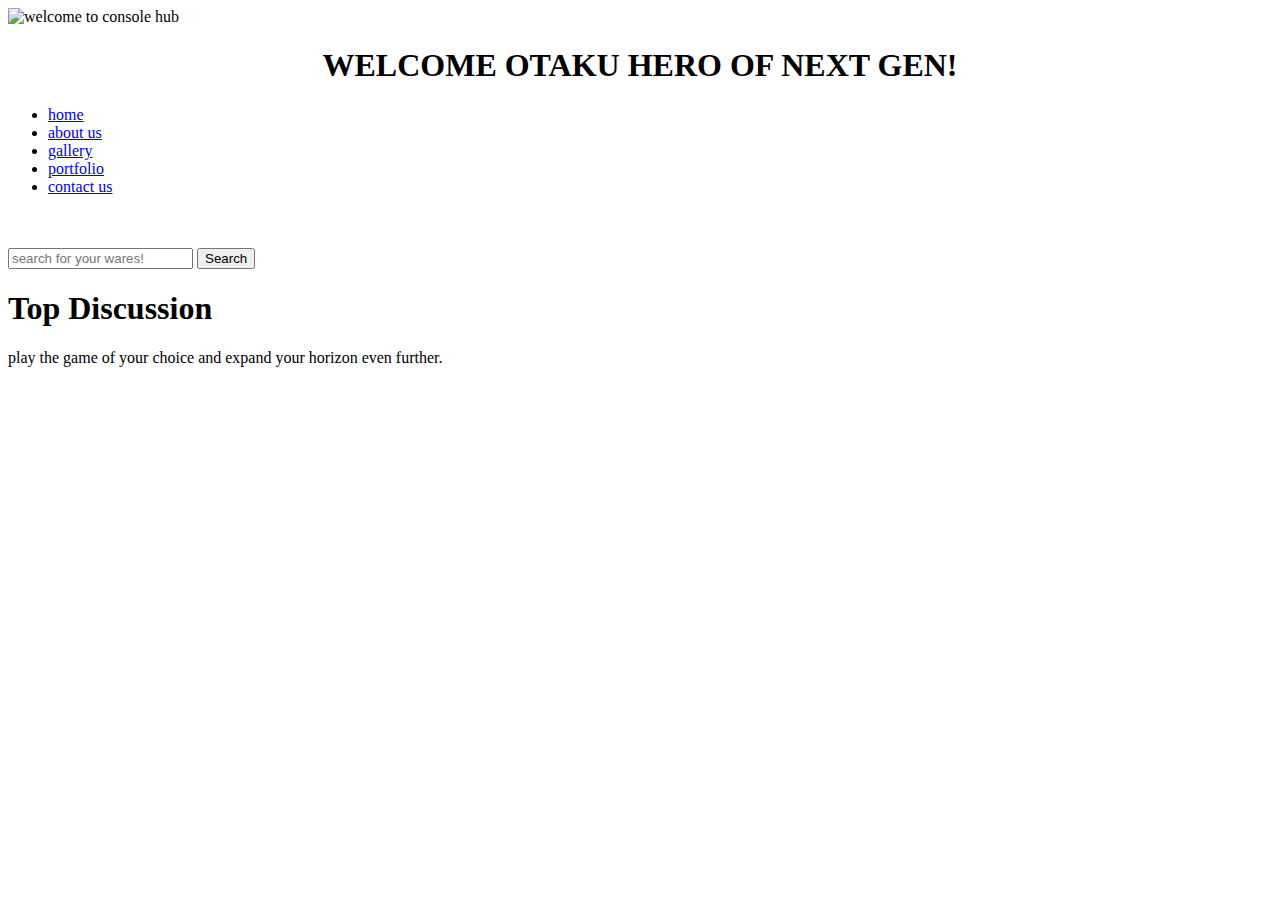
==== index.html @ d5f3d07a "align item in center" ====
<!DOCTYPE html>
<html lang="en">
<head>
    <meta charset="UTF-8">
    <meta name="viewport" content="width=device-width, initial-scale=1.0">
    <title>Homepage</title>
   <link rel="stylesheet" href="projectcss/project.css">
</head>
<body background="projectimage/console.jpg">
    
    <img src="projectimage/console_hub.png" alt="welcome to console hub" color="none">
    <h1 style="text-align: center;">WELCOME OTAKU HERO OF NEXT GEN!</h1>
    <nav>
        <ul>
            <li><a href="index.html">home</a></li>
            <li><a href="about.html">about us</a></li>
            <li><a href="gallery.html">gallery</a></li>
            <li><a href="Gnews.html">portfolio</a></li>
            <li><a href="contact.html">contact us</a></li>
         
        </ul>
    </nav>
    <br>
    <br>
   <div class="container">
    <form>
        <input type="text" placeholder="search for your wares!">
        <button type="submit">Search</button>
    </form>

<div class="transparent-box">
    <h1> Top Discussion</h1>
    <p>play the game of your choice and 
        expand your horizon even further.</p>

</div>
</div>
</body>
</html>
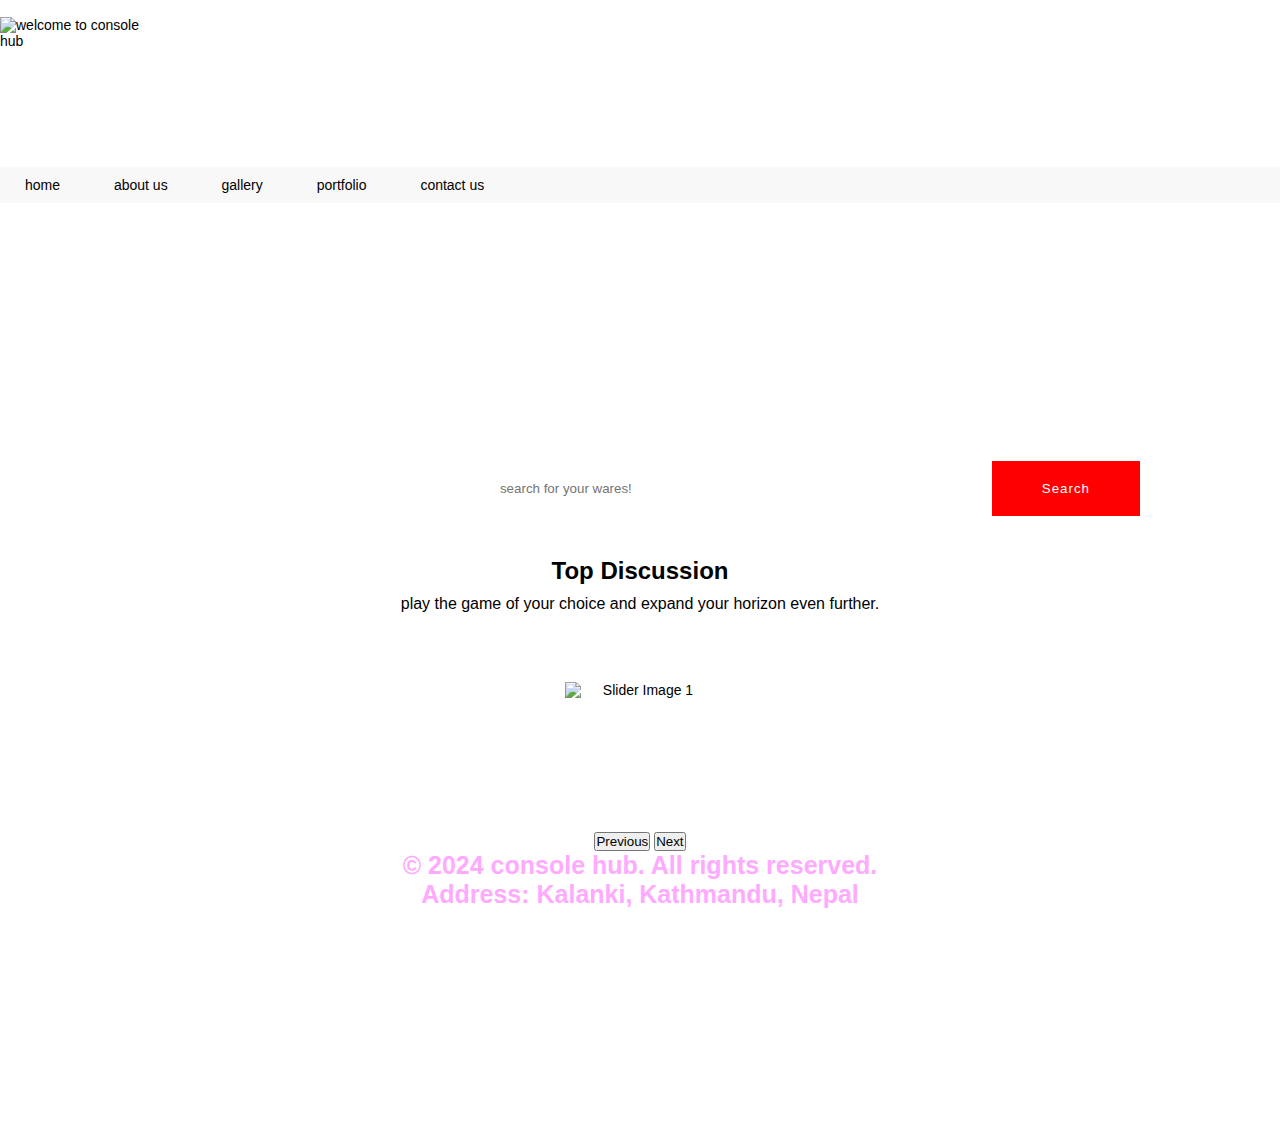
==== commit 4447bae7: "slider add" ====
--- a/index.html
+++ b/index.html
@@ -4,10 +4,9 @@
     <meta charset="UTF-8">
     <meta name="viewport" content="width=device-width, initial-scale=1.0">
     <title>Homepage</title>
-   <link rel="stylesheet" href="projectcss/project.css">
+   <link rel="stylesheet" href="projectdesign.css">
 </head>
 <body background="projectimage/console.jpg">
-    
     <img src="projectimage/console_hub.png" alt="welcome to console hub" color="none">
     <h1 style="text-align: center;">WELCOME OTAKU HERO OF NEXT GEN!</h1>
     <nav>
@@ -22,6 +21,7 @@
     </nav>
     <br>
     <br>
+    
    <div class="container">
     <form>
         <input type="text" placeholder="search for your wares!">
@@ -29,11 +29,46 @@
     </form>
 
 <div class="transparent-box">
-    <h1> Top Discussion</h1>
+    <h1 style="color: black;"> Top Discussion</h1>
     <p>play the game of your choice and 
         expand your horizon even further.</p>
 
 </div>
+<br><br><br>
+<div class="slider-container">
+    <div class="slider">
+        <div class="slide">
+            <img src="projectimage/beuitful_view.jpg" alt="Slider Image 1">
+        </div>
+        <div class="slide">
+            <img src="projectimage/gaming.jpg" alt="Slider Image 2">
+        </div>
+        </div>
+        <button class="prev" onclick="moveSlider(-1)">Previous</button>
+        <button class="next" onclick="moveSlider(1)">Next</button>
+        </div>
+<footer style="color: #faf; font-size: 25px;">
+    <p><b>&copy; 2024 console hub. All rights reserved. </b></p>
+    <p><b>Address: Kalanki, Kathmandu, Nepal</b></p>
+</footer>
 </div>
+<script>
+    let slideIndex = 0;
+    showSlides(slideIndex);
+
+    function moveSlider(n) {
+        showSlides(slideIndex += n);
+    }
+
+    function showSlides(n) {
+        let slides = document.getElementsByClassName("slide");
+        if (n >= slides.length) {slideIndex = 0}    
+        if (n < 0) {slideIndex = slides.length - 1}
+        for (let i = 0; i < slides.length; i++) {
+            slides[i].style.display = "none";  
+        }
+        slides[slideIndex].style.display = "block";  
+    }
+</script>
 </body>
 </html>--- a/projectdesign.css
+++ b/projectdesign.css
@@ -0,0 +1,103 @@
+*{
+    margin: 0;
+    padding: 0;
+    box-sizing: border-box;
+}
+
+    body{font-size: 14px;
+        font-family: Arial,sans-serif;}
+        ul{
+            padding: 0; 
+            list-style: none;
+         background: rgba(242,242,242,0.5);
+        
+    }
+         ul li {display: inline-block;}
+         ul li a{display: block;
+            padding: 10px 25px;
+            color: #000;
+         text-decoration: none;
+        }
+         ul li a:hover{color: #fff;
+        background: #232323;}
+
+
+img{
+    width: 150px;
+    height: 150px;
+    ;
+    
+}
+h1{
+    color: #fff;
+    font-size: 50px;
+}
+img,h1{
+    display: inline-block;
+
+}
+.container{
+    width: 100%;
+    height: 100vh;
+    display: flex;
+    justify-content: center;
+    align-items: center;
+    flex-direction: column;
+    
+    
+}
+form{
+    background: #fff;
+    width: 1000px;
+    height:55px;
+    
+    display: flex;
+    
+    
+}
+form input{
+    flex: 1;
+    border: none;
+    outline: none;
+    text-align: center;
+    text-size-adjust: 1;
+}
+form button{
+    background: red;
+    padding: 10px 50px;
+    border: none;
+    outline: none;
+    color: #fff;
+    letter-spacing: 1px;
+    cursor: pointer;
+    text-size-adjust: 1;
+}
+.container{
+     text-align:center;
+}
+.images{
+    float:left;
+    margin-top: 70px;
+    margin-left: 20px;
+    width: 50%;
+}
+.images img{
+    width: 100%;
+    height: auto;
+}
+.transparent-box{
+    background-color:rgba(255,255,255,0.5);
+    border: 1px solid white;
+    padding:20px;
+    margin-top: 20px;
+    text-align: center;
+    width: 60%;
+}
+.transparent-box h1{
+    margin: 0;
+    font-size: 24px;
+}
+.transparent-box p{
+    margin-top: 10px;
+    font-size: 16px;
+}
